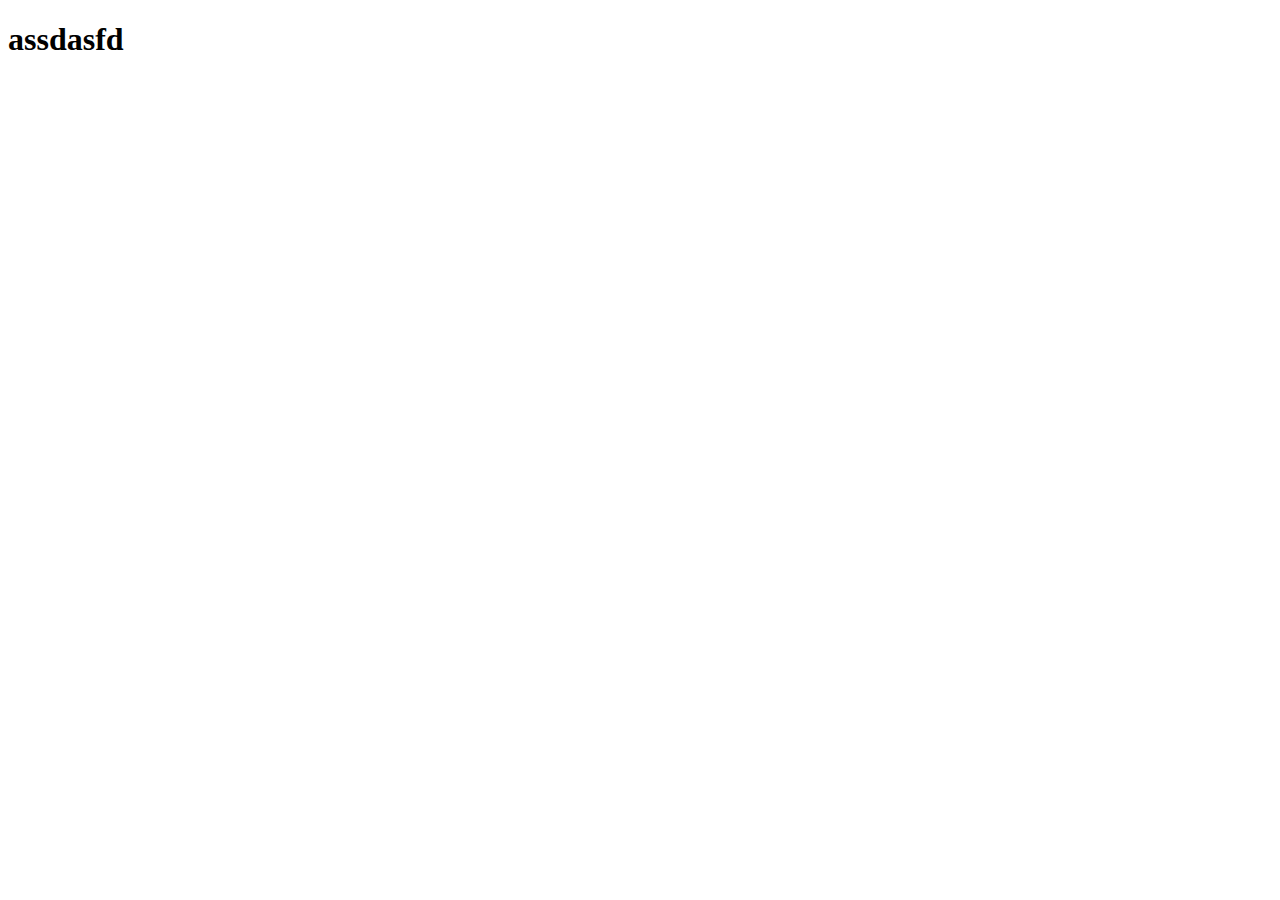
==== index.html @ 76e3cfe9 "initial commit" ====
<!DOCTYPE html>
<html lang="en">
<head>
    <meta charset="UTF-8">
    <meta name="viewport" content="width=device-width, initial-scale=1.0">
    <title>sexo</title>
</head>
<body>
    <h1>assdasfd</h1>
</body>
</html>
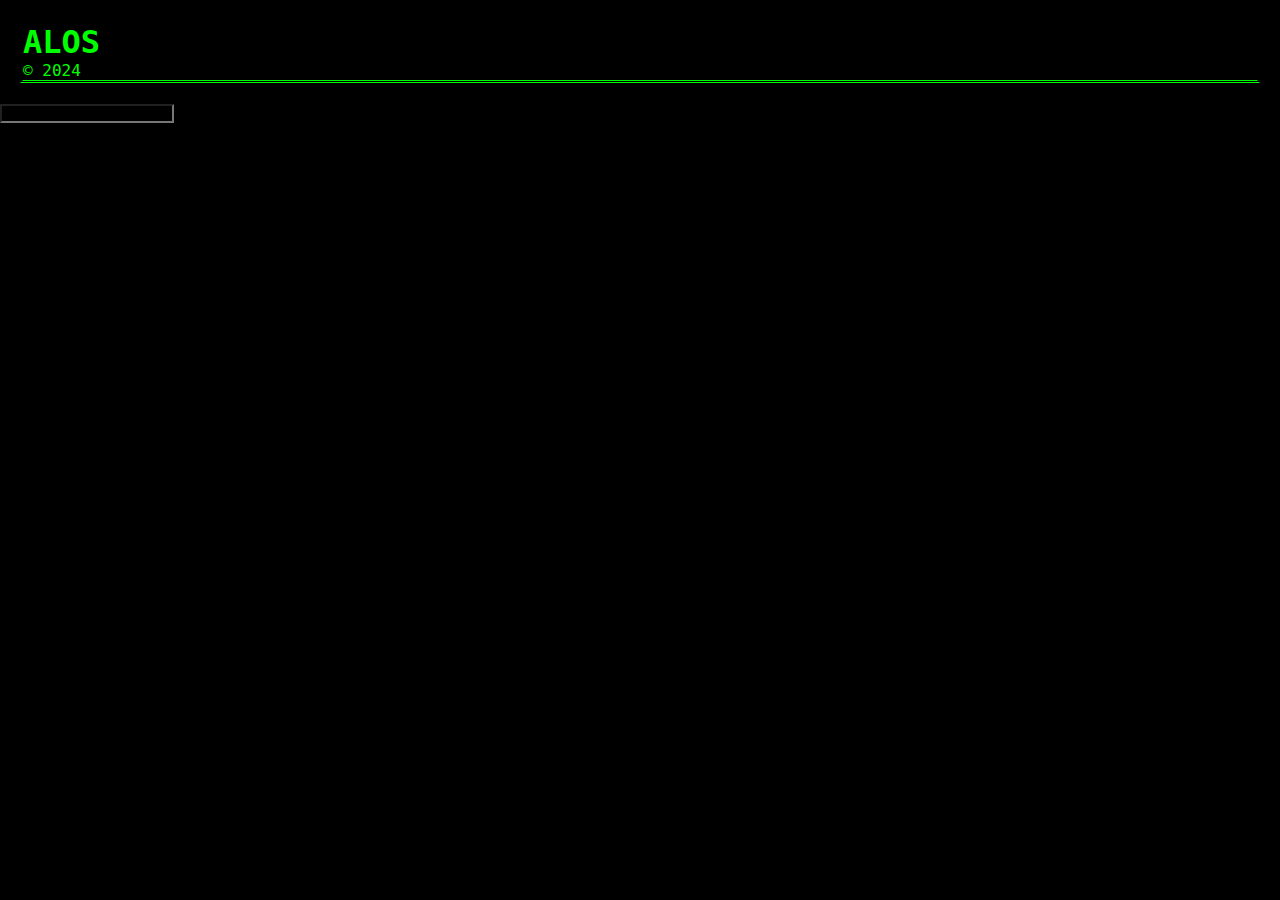
==== commit 4e8ceffa: "initial styling" ====
--- a/index.html
+++ b/index.html
@@ -4,8 +4,15 @@
     <meta charset="UTF-8">
     <meta name="viewport" content="width=device-width, initial-scale=1.0">
     <title>sexo</title>
+    <script src="index.js"></script>
+    <link rel="stylesheet" href="style.css">
 </head>
 <body>
-    <h1>assdasfd</h1>
+    <header>
+        <h1>ALOS</h1>
+        <p>&copy; 2024</p>
+    </header>
+
+    <input type="text">
 </body>
 </html>--- a/style.css
+++ b/style.css
@@ -0,0 +1,13 @@
+* {
+    padding: 0;
+    margin: 0;
+    background-color: #000000;
+    color: #00ff00;
+    font-family: "Consolas", monospace, system-ui, -apple-system, BlinkMacSystemFont, 'Segoe UI', Roboto, Oxygen, Ubuntu, Cantarell, 'Open Sans', 'Helvetica Neue', sans-serif;
+}
+
+header {
+    border: 3px solid transparent;
+    border-bottom: 3px double #00ff00;
+    margin: 20px;
+}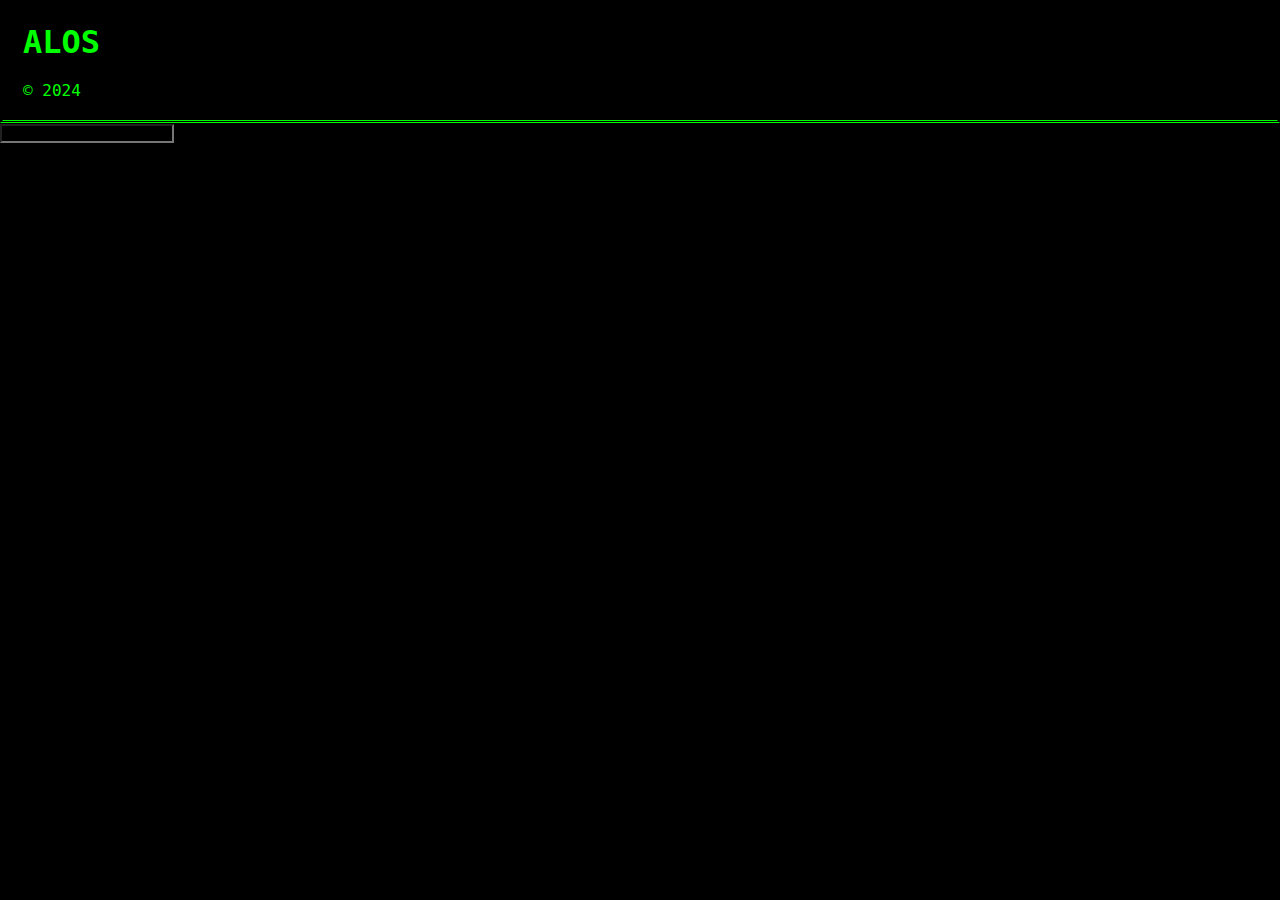
==== commit c30c625f: "textbox styling" ====
--- a/index.html
+++ b/index.html
@@ -4,7 +4,7 @@
     <meta charset="UTF-8">
     <meta name="viewport" content="width=device-width, initial-scale=1.0">
     <title>sexo</title>
-    <script src="index.js"></script>
+    <script src="index.js" defer></script>
     <link rel="stylesheet" href="style.css">
 </head>
 <body>
@@ -13,6 +13,6 @@
         <p>&copy; 2024</p>
     </header>
 
-    <input type="text">
+    <input type="text" id="texbox">
 </body>
 </html>--- a/style.css
+++ b/style.css
@@ -9,5 +9,13 @@
 header {
     border: 3px solid transparent;
     border-bottom: 3px double #00ff00;
+}
+
+header > h1, header > p {
     margin: 20px;
+}
+
+#textbox {
+    border: none;
+    border-left: 3px solid #00ff00;
 }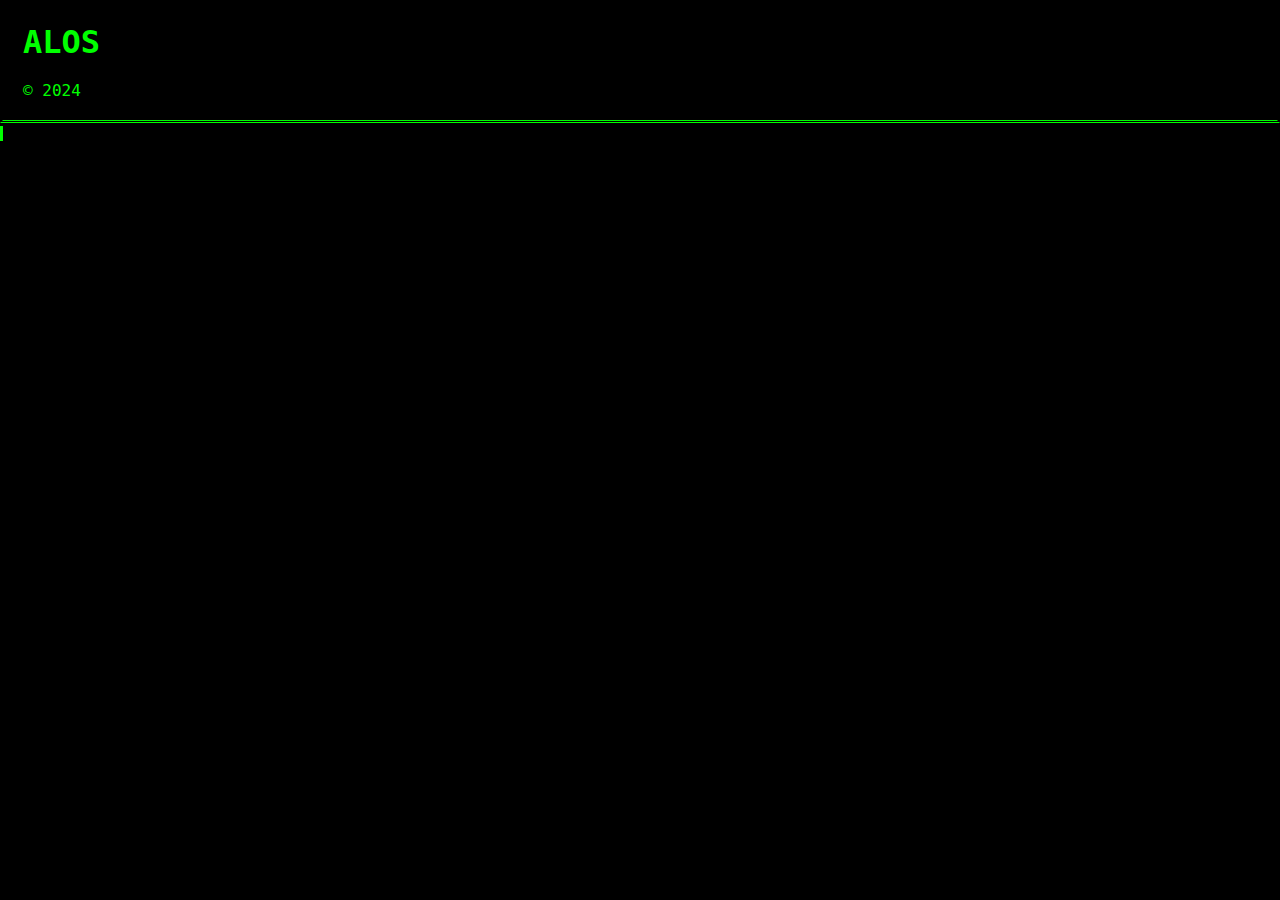
==== commit 86557bcf: "Input value" ====
--- a/index.html
+++ b/index.html
@@ -13,6 +13,6 @@
         <p>&copy; 2024</p>
     </header>
 
-    <input type="text" id="texbox">
+    <input type="text" id="textbox">
 </body>
 </html>--- a/style.css
+++ b/style.css
@@ -16,6 +16,8 @@
 }
 
 #textbox {
-    border: none;
-    border-left: 3px solid #00ff00;
+     border: none; 
+    border-left: 3px solid #00ff00; 
+
+    
 }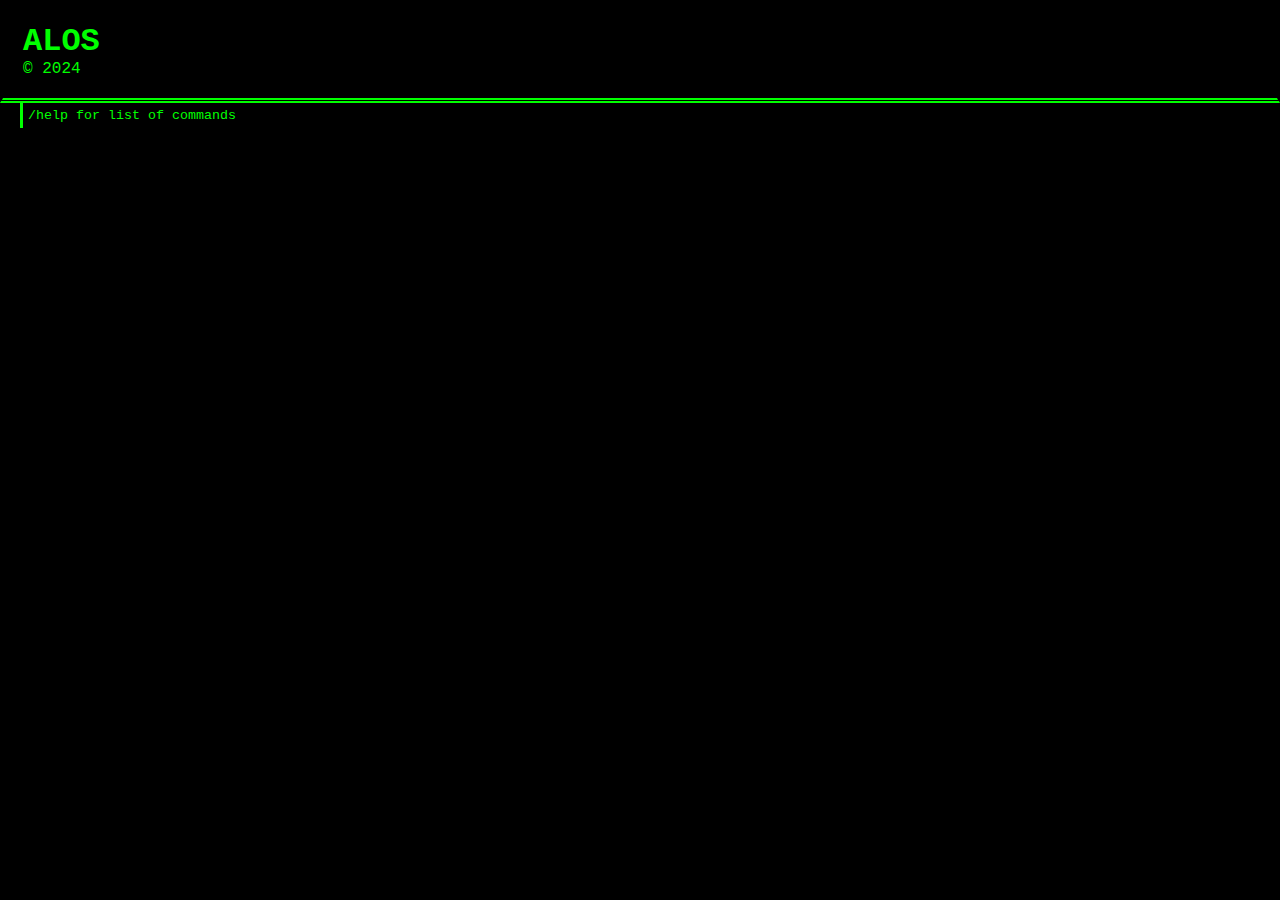
==== commit 5bf2d67f: "css" ====
--- a/index.html
+++ b/index.html
@@ -3,7 +3,7 @@
 <head>
     <meta charset="UTF-8">
     <meta name="viewport" content="width=device-width, initial-scale=1.0">
-    <title>sexo</title>
+    <title>ALOS</title>
     <script src="index.js" defer></script>
     <link rel="stylesheet" href="style.css">
 </head>
@@ -12,7 +12,8 @@
         <h1>ALOS</h1>
         <p>&copy; 2024</p>
     </header>
-
-    <input type="text" id="textbox">
+    <div class="user-input">
+        <input type="text" id="textbox" placeholder="/help for list of commands">
+    </div>
 </body>
 </html>--- a/style.css
+++ b/style.css
@@ -1,23 +1,33 @@
 * {
+    margin: 0;
     padding: 0;
-    margin: 0;
     background-color: #000000;
     color: #00ff00;
-    font-family: "Consolas", monospace, system-ui, -apple-system, BlinkMacSystemFont, 'Segoe UI', Roboto, Oxygen, Ubuntu, Cantarell, 'Open Sans', 'Helvetica Neue', sans-serif;
+    font-family: 'Consolas', Courier, monospace;
+    /* overflow: hidden; Não dar mais pra scrollar */
 }
 
 header {
     border: 3px solid transparent;
-    border-bottom: 3px double #00ff00;
-}
-
-header > h1, header > p {
-    margin: 20px;
+    border-bottom: 5px double #00ff00;
+    padding: 20px;
 }
 
 #textbox {
-     border: none; 
-    border-left: 3px solid #00ff00; 
+    border-left: 3px solid #00ff00;
+    outline: none;
+}
 
-    
+.user-input input {
+    width: 100vw;
+    padding: 5px;
+    margin-left: 20px;
+    border: none;
+    outline: none;
+    background-color: #000;
+    color: #00ff00;
+}
+
+::placeholder {
+    color: #00ff00;
 }